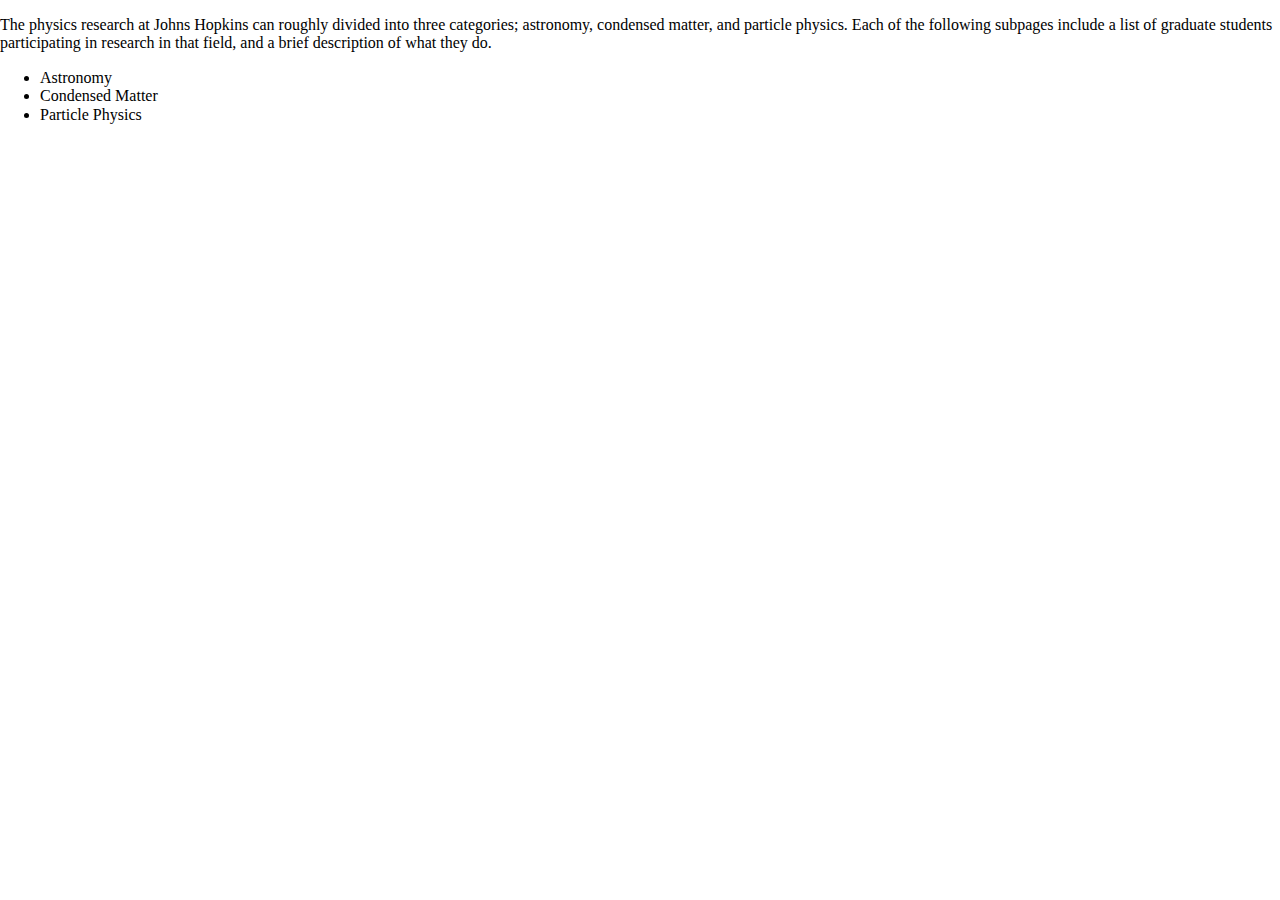
==== academics.html @ 41d6bd59 "added content" ====
<!DOCTYPE html>
<html lang="en-US">
<head>
	<meta charset="UTF-8">
	<meta name="viewport" content="width=device-width, initial-scale=1">
	<meta name="date" content="October 30, 2019">
	<link rel="profile" href="https://gmpg.org/xfn/11">
	<meta name="msapplication-config" content="./wp-content/themes/ksas-blocks/dist/images/favicons/browserconfig.xml">
	<title>Physics &amp; Astronomy Graduate Students | Johns Hopkins University</title>
<meta name="robots" content="noindex, nofollow">
<link rel="dns-prefetch" href="//kit.fontawesome.com">
<meta name="description" content="We are the Johns Hopkins Physics and Astronomy Graduate Students (PAGS) association, and this is our new homepage! Our roles here include graduate student advocacy, outreach, and general support for our fellow students. Basically, we want to keep what&#039;s working working, and to fix what can be fixed! If you have any ideas or questions...">
<meta property="og:title" content="Home | Physics &amp; Astronomy Graduate Students">
<meta property="og:type" content="article">
<meta property="og:url" content="./index.html">
<meta name="twitter:card" content="summary">
<meta name="twitter:site" content="@JHUArtsSciences">
<meta property="og:site_name" content="Physics &amp; Astronomy Graduate Students">
<link rel="stylesheet" id="normalize" href="./css/normalize.css" media="all">
<style id="ksas-block-ksas-callouts-style-inline-css">.wp-block-ksas-block-ksas-callouts{position:relative;margin:0 0 1rem 0;padding:1rem;border:2px solid rgba(191,204,217,.5);border-radius:0;background-color:rgba(191,204,217,.5);color:#31261d;font-family:"gentona-light","Helvetica Neue",Roboto,sans-serif;font-weight:400;font-style:normal}.wp-block-ksas-block-ksas-callouts.is-style-white{background-color:#fefefe}.wp-block-ksas-block-ksas-callouts.is-style-grey a{border-color:#4a484c}.wp-block-ksas-block-ksas-callouts strong,.wp-block-ksas-block-ksas-callouts b{font-family:"gentona-semibold","Helvetica Neue",Roboto,sans-serif;font-weight:600}</style>

<p>
    The physics research at Johns Hopkins can roughly divided into three categories; astronomy, condensed matter, and particle physics. Each of the following subpages include a list of graduate students participating in research in that field, and a brief description of what they do.
</p>

<ul>
<li>Astronomy</li>
<li>Condensed Matter</li>
<li>Particle Physics</li>
</ul>
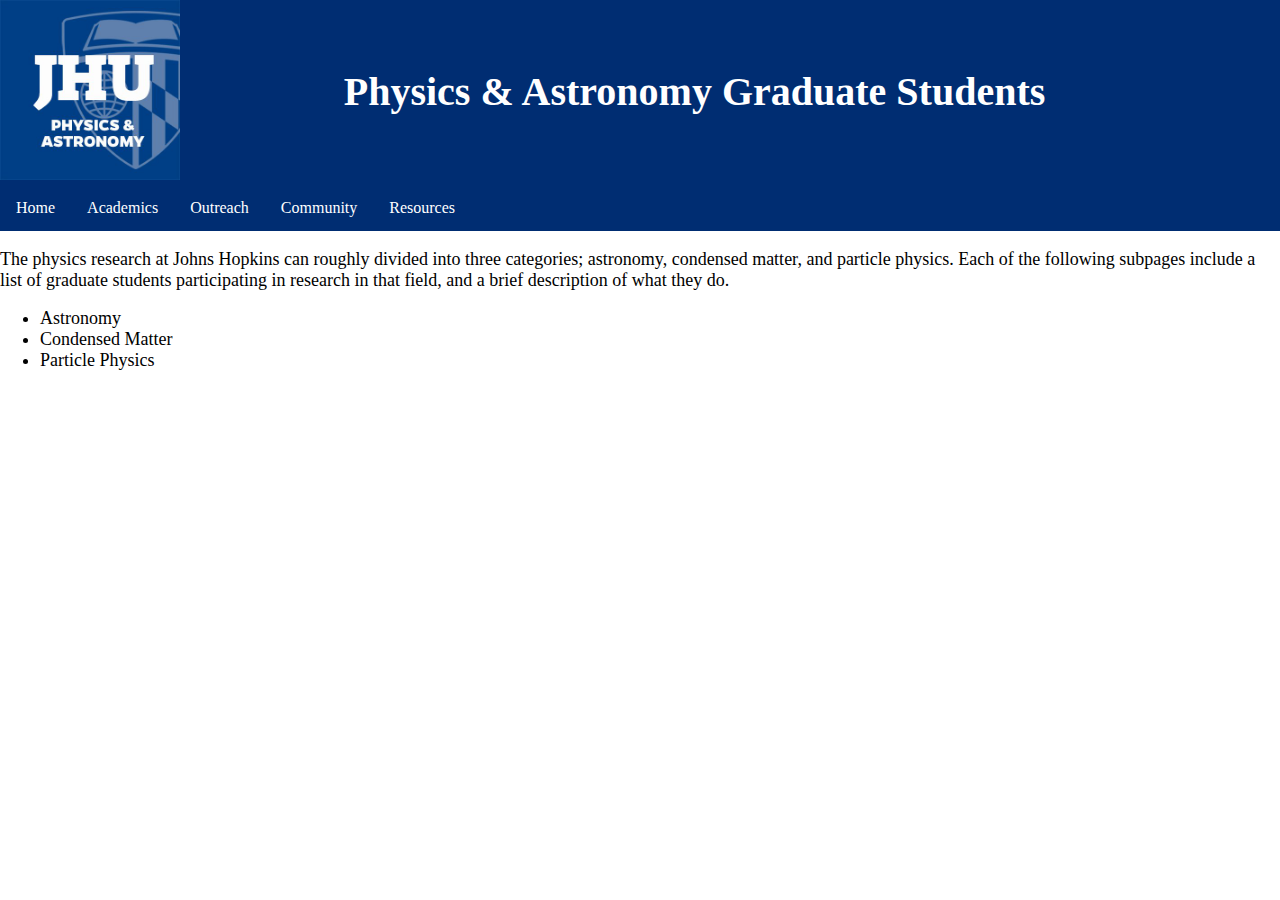
==== commit 950b15c0: "header and updates to content" ====
--- a/academics.html
+++ b/academics.html
@@ -17,14 +17,87 @@
 <meta name="twitter:site" content="@JHUArtsSciences">
 <meta property="og:site_name" content="Physics &amp; Astronomy Graduate Students">
 <link rel="stylesheet" id="normalize" href="./css/normalize.css" media="all">
+<link rel="stylesheet" id="google" href="./css/PAGS.css" media="all">
 <style id="ksas-block-ksas-callouts-style-inline-css">.wp-block-ksas-block-ksas-callouts{position:relative;margin:0 0 1rem 0;padding:1rem;border:2px solid rgba(191,204,217,.5);border-radius:0;background-color:rgba(191,204,217,.5);color:#31261d;font-family:"gentona-light","Helvetica Neue",Roboto,sans-serif;font-weight:400;font-style:normal}.wp-block-ksas-block-ksas-callouts.is-style-white{background-color:#fefefe}.wp-block-ksas-block-ksas-callouts.is-style-grey a{border-color:#4a484c}.wp-block-ksas-block-ksas-callouts strong,.wp-block-ksas-block-ksas-callouts b{font-family:"gentona-semibold","Helvetica Neue",Roboto,sans-serif;font-weight:600}</style>
+</head>
 
-<p>
-    The physics research at Johns Hopkins can roughly divided into three categories; astronomy, condensed matter, and particle physics. Each of the following subpages include a list of graduate students participating in research in that field, and a brief description of what they do.
-</p>
+<header id="site-header" class="banner" role="banner">
+    <div class="shield-container">
+        <div>
+            <a href="https://physics-astronomy.jhu.edu/" rel="home">
+                <img class="shield" src="./media/PHA.jpg"/>
+            </a>
+        </div>
+        <div class="PHA-title">
+            <h1> Physics &amp; Astronomy Graduate Students </h1>
+        </div>
+    </div>
+</header>
 
-<ul>
-<li>Astronomy</li>
-<li>Condensed Matter</li>
-<li>Particle Physics</li>
-</ul>+<div class="navbar">
+    <a href="./index.html"> Home </a>
+    <div class="dropdown">
+        <button class="dropbtn"> Academics
+            <i class="down"></i>
+        </button>
+        <div class="dropdown-content">
+            <a href="./academics.html"> Summary </a> 
+            <a href=".research.html"> Graduate Research </a>
+            <a href="./research-exam.html"> Research Exam </a>
+            <a href="./gbo.html"> GBO </a>
+            <a href="./thesis-defense.html"> Thesis Defense </a>
+        </div>
+    </div>
+
+    <div class="dropdown">
+        <button class="dropbtn"> Outreach
+            <i class="down"></i>
+        </button>
+        <div class="dropdown-content">
+            <a href="./outreach.html"> Summary </a> 
+            <a href=".diversity.html"> Diversity Initiatives </a>
+            <a href="./baltimore.html"> Baltimore Outreach </a>
+            <a href="./events.html"> Public Events </a>
+        </div>
+    </div>
+
+    <div class="dropdown">
+        <button class="dropbtn"> Community
+            <i class="down"></i>
+        </button>
+        <div class="dropdown-content">
+            <a href="./community.html"> Summary </a> 
+            <a href="./gallery.html"> Photo Gallery </a>
+            <a href="./social.html"> Social Events </a>
+            <a href="./fun.html"> Fun Things </a>
+        </div>
+    </div>
+
+    <div class="dropdown">
+        <button class="dropbtn"> Resources
+            <i class="down"></i>
+        </button>
+        <div class="dropdown-content">
+            <a href="./resources.html"> Summary </a> 
+            <a href="./guides.html"> Grad Student Guides </a>
+            <a href="./taxes.html"> Taxes </a>
+            <a href="./housing.html"> Housing </a>
+        </div>
+    </div>
+</div>
+
+<body>
+	<p>
+		The physics research at Johns Hopkins can roughly divided into three categories; astronomy, condensed matter, and particle physics. Each of the following subpages include a list of graduate students participating in research in that field, and a brief description of what they do.
+	</p>
+	
+	<ul>
+		<li>Astronomy</li>
+		<li>Condensed Matter</li>
+		<li>Particle Physics</li>
+	</ul>
+</body>
+
+
+
+</html>--- a/css/PAGS.css
+++ b/css/PAGS.css
@@ -0,0 +1,109 @@
+.banner{
+    background-color: #002D72;
+    width: 100%;
+    height: 20%;
+}
+
+.shield-container{
+    display: grid;
+    align-items: center; 
+    grid-template-columns: 1fr 3fr;
+    column-gap: 5px;
+}
+
+.shield{
+    height: 20vh;
+    width: auto;
+}
+
+.PHA-title{
+    font-size: 20px;
+    padding-left: 20px;
+    font-family: Garamond, serif;
+    color: white;
+}
+
+body{
+    font-family: 'Times New Roman', Times, serif;
+    font-size: large;
+}
+
+.page-title{
+    font-family: FreeMono, monospace;
+    font-size: x-large;
+    text-align: center;
+    font-weight: bolder;
+}
+
+.page-subtitle{
+    font-family: FreeMono, monospace;
+    font-size: large;
+    text-align: center;
+    font-weight: bold;
+}
+
+.entry-content{
+    margin-left: 5vw;
+    margin-right: 5vw;
+    padding:0vw;
+    position: relative;
+}
+
+.navbar{
+    overflow: hidden;
+    background-color: #002D72;
+}
+
+.navbar a{
+    float: left;
+    font-size: 16px;
+    color: white;
+    padding: 14px 16px;
+    text-decoration: none;
+}
+
+.dropdown{
+    float: left;
+    overflow: hidden;
+}
+
+.dropdown .dropbtn {
+    font-size: 16px;  
+    border: none;
+    outline: none;
+    color: white;
+    padding: 14px 16px;
+    background-color: inherit;
+    font-family: inherit;
+    margin: 0;
+}
+
+.navbar a:hover, .dropdown:hover .dropbtn {
+    background-color: #68ACE5;
+}
+
+.dropdown-content {
+    display: none;
+    position: absolute;
+    background-color: #f9f9f9;
+    min-width: 160px;
+    box-shadow: 0px 8px 16px 0px rgba(0,0,0,0.2);
+    z-index: 1;
+}
+
+.dropdown-content a {
+    float: none;
+    color: black;
+    padding: 12px 16px;
+    text-decoration: none;
+    display: block;
+    text-align: left;
+}
+
+.dropdown-content a:hover {
+    background-color: #68ACE5;
+}
+
+.dropdown:hover .dropdown-content {
+    display: block;
+}